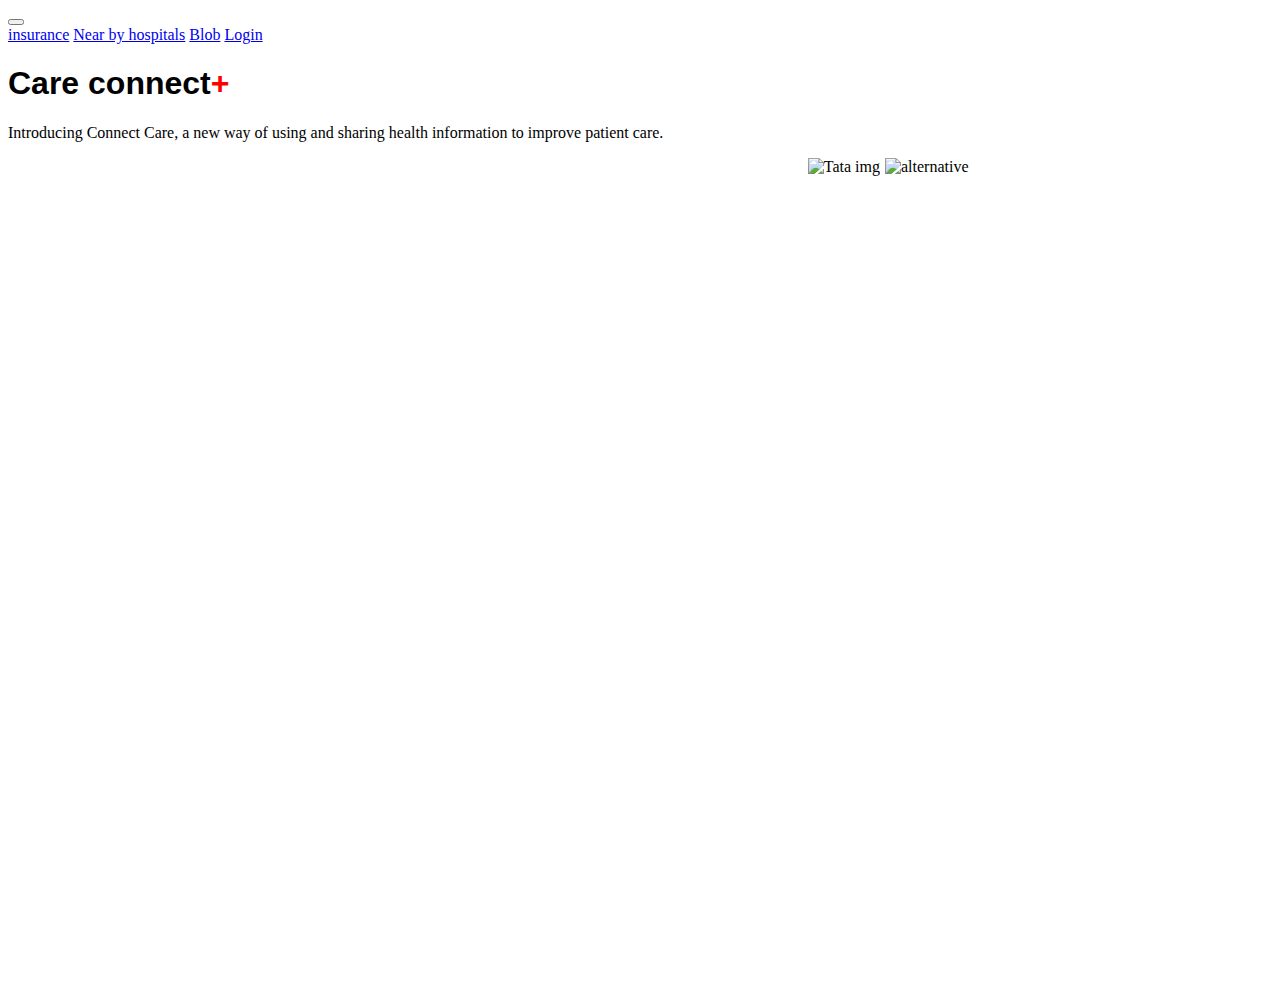
==== index.html @ 8c3f5fbf "first commit" ====
<!DOCTYPE html>
<html lang="en">
    <head>
        <meta charset="utf-8">
        
        <title>Team10</title>
        
    
        <!--<link href="C:\Users\Rajesh Pasupuleti\Desktop\New folder\css\bootstrap.css" rel="stylesheet">-->
        <!--<link href="C:\Users\Rajesh Pasupuleti\Desktop\New folder\css\fontawesome-all.css" rel="stylesheet">-->
        <!--<link href="C:\Users\Rajesh Pasupuleti\Desktop\New folder\css\swiper.css" rel="stylesheet">-->
        <link href="C:\Users\Rajesh Pasupuleti\Desktop\Hack2k23\css\styles.css" rel="stylesheet">
        <link rel="stylesheet" href="C:\Users\Rajesh Pasupuleti\Desktop\Hack2k23\login.html">
        <!-- Favicon  -->
    
          
    </head>
    <body data-bs-spy="scroll" data-bs-target="#navbarExample">
        <nav id="navbarExample" class="navbar navbar-expand-lg fixed-top navbar-dark" aria-label="Main navigation">
            <div class="container">
                <a class="navbar-brandlogo-image" href="indexhtml"><imgsrc="C:\Users\RajeshPasupuleti\Desktop\Hack2k23\Images\logo.png" alt="alternative"></a>

                <button class="navbar-toggler p-0 border-0" type="button" id="navbarSideCollapse" aria-label="Toggle navigation">
                    <span class="navbar-toggler-icon"></span>
                </button>
                <div class="nav">
                    <a class="btn-solid-lg" href="C:\xampp\htdocs\Hack2k23\css\insurence.html">insurance</a>
                                <a class="btn-solid-lg" href="C:\xampp\htdocs\Hack2k23\folder\maps.html">Near by hospitals</a>
                                <a class="btn-solid-lg" href="C:\xampp\htdocs\Hack2k23\css\blob.html">Blob</a>
                                <a class="btn-solid-lg"href="C:\xampp\htdocs\Hack2k23\login.html">Login</a>
                    <div class="row">
                        <div class="col-lg-6">
                            <div class="text-container">
                                <h1 style="font-family:'Gill Sans', 'Gill Sans MT', Calibri, 'Trebuchet MS', sans-serif " class="h1-large">Care connect<strong><span style="color: red;">+</span></strong></h1>
                                <p class="p-large">Introducing Connect Care, a new way of using and sharing health information to improve patient care. </p>
                                
                                <img style="width: 1200px; position: absolute; right: 1000px; height: 850px;" class="img-fluid" src="https://img.freepik.com/free-vector/heart-with-cardiograph-line-medical-blue-background_1017-24816.jpg" alt="alternative">
                                <img style="position: absolute; right: 400px; " src="C:\xampp\htdocs\Hack2k23\Images\Screenshot_20230107_054544.png" alt="Tata img">
                                <img style="width: 1200px; position: absolute; left: 885px; height: 850px;" class="img-fluid" src="https://img.freepik.com/free-vector/heart-with-cardiograph-line-medical-blue-background_1017-24816.jpg" alt="alternative">

                            </div> <!-- end of text-container -->
                    
                    </div> <!-- end of div -->
                </div>
                </div>
            </div>
        </nav>
        <header id="header" class="header">
            <svg class="header-decoration" data-name="Layer 3" xmlns="http://www.w3.org/2000/svg" preserveAspectRatio="none" viewBox="0 0 1920 305.139"><defs><style>.cls-1{fill:#ffffff;}</style></defs><title>header-decoration</title><path class="cls-1" d="M1486.486,36.773C1434.531,13.658,1401.068-5.1,1329.052,1.251c-92.939,8.2-152.759,70.189-180.71,89.478-23.154,15.979-134.286,104.091-171.753,128.16-50.559,32.48-98.365,59.228-166.492,67.5-67.648,8.21-124.574-6.25-152.992-18-42.218-17.454-42.218-17.454-90-39-35.411-15.967-81.61-34.073-141.58-34.054-116.6.037-262.78,77.981-354.895,80.062C53.1,275.793,22.75,273.566,0,260.566v44.573H1920V61.316c-36.724,23.238-76.008,61.68-177,65C1655.415,129.2,1556.216,67.8,1486.486,36.773Z" transform="translate(0 0)"/></svg>
        </header>
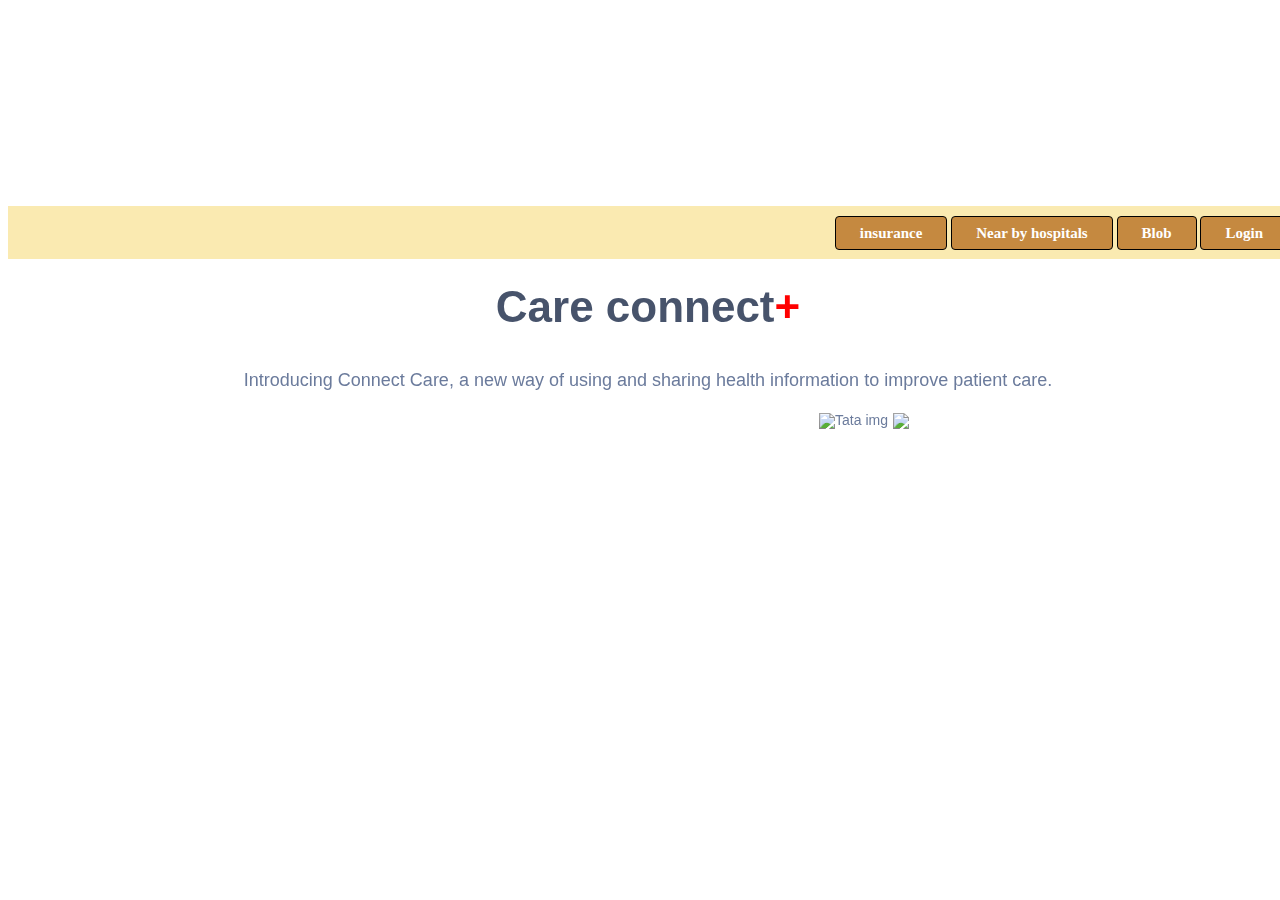
==== commit 80701857: "second commit" ====
--- a/index.html
+++ b/index.html
@@ -9,8 +9,9 @@
         <!--<link href="C:\Users\Rajesh Pasupuleti\Desktop\New folder\css\bootstrap.css" rel="stylesheet">-->
         <!--<link href="C:\Users\Rajesh Pasupuleti\Desktop\New folder\css\fontawesome-all.css" rel="stylesheet">-->
         <!--<link href="C:\Users\Rajesh Pasupuleti\Desktop\New folder\css\swiper.css" rel="stylesheet">-->
-        <link href="C:\Users\Rajesh Pasupuleti\Desktop\Hack2k23\css\styles.css" rel="stylesheet">
-        <link rel="stylesheet" href="C:\Users\Rajesh Pasupuleti\Desktop\Hack2k23\login.html">
+        <!-- <link href="C:\Users\Rajesh Pasupuleti\Desktop\Hack2k23\css\styles.css" rel="stylesheet"> -->
+        <!-- <link rel="stylesheet" href="C:\Users\Rajesh Pasupuleti\Desktop\Hack2k23\login.html"> -->
+        <link rel="stylesheet" href="./styles.css">
         <!-- Favicon  -->
     
           
@@ -24,10 +25,10 @@
                     <span class="navbar-toggler-icon"></span>
                 </button>
                 <div class="nav">
-                    <a class="btn-solid-lg" href="C:\xampp\htdocs\Hack2k23\css\insurence.html">insurance</a>
-                                <a class="btn-solid-lg" href="C:\xampp\htdocs\Hack2k23\folder\maps.html">Near by hospitals</a>
-                                <a class="btn-solid-lg" href="C:\xampp\htdocs\Hack2k23\css\blob.html">Blob</a>
-                                <a class="btn-solid-lg"href="C:\xampp\htdocs\Hack2k23\login.html">Login</a>
+                    <a class="btn-solid-lg" href="insurence.html">insurance</a>
+                                <a class="btn-solid-lg" href="maps.html">Near by hospitals</a>
+                                <a class="btn-solid-lg" href="blob.html">Blob</a>
+                                <a class="btn-solid-lg"href="login.html">Login</a>
                     <div class="row">
                         <div class="col-lg-6">
                             <div class="text-container">
--- a/styles.css
+++ b/styles.css
@@ -0,0 +1,602 @@
+
+body{
+	position: absolute;
+	bottom:600px;
+	background-image:" https://img.freepik.com/free-vector/heart-with-cardiograph-line-medical-blue-background_1017-24816.jpg";
+	
+}
+html {
+    width: 100%;
+	height: 100%;
+}
+
+body, p {
+	color: #6b7b9c; 
+	font: 400 1rem/1.75rem "Open Sans", sans-serif;
+}
+
+h1 {
+	color: #47536b;
+	font: 600 2.75rem/3.5rem "Poppins", sans-serif;
+}
+
+h2 {
+	color: #47536b;
+	font: 600 2.125rem/2.75rem "Poppins", sans-serif;
+}
+
+h3 {
+	color: #47536b;
+	font: 600 1.625rem/2.375rem "Poppins", sans-serif;
+}
+
+h4 {
+	color: #47536b;
+	font: 600 1.375rem/2.125rem "Poppins", sans-serif;
+}
+
+h5 {
+	color: #47536b;
+	font: 600 1.125rem/1.625rem "Poppins", sans-serif;
+}
+
+h6 {
+	color: #47536b;
+	font: 600 1rem/1.5rem "Poppins", sans-serif;
+}
+
+.p-large {
+	font-size: 1.125rem;
+	line-height: 1.875rem;
+}
+
+.container{
+	background-image: "https://ci3.googleusercontent.com/mail-img-att/[base64]s0-l75-ft";
+}
+
+.p-small {
+	font-size: 0.875rem;
+	line-height: 1.625rem;
+}
+
+.testimonial-text {
+	font-style: italic;
+}
+col-lg-6
+.testimonial-author {
+	font: 600 1rem/1.5rem "Poppins", sans-serif;
+}
+
+.li-space-lg li {
+	margin-bottom: 0.5rem;
+}
+
+a {
+	color: #6b7b9c;
+	text-decoration: underline;
+}
+
+a:hover {
+	color: #9c6c6b;
+	text-decoration: underline;
+}
+
+.blue {
+	color: #3377ff;
+}
+
+.mb-6 {
+	margin-bottom: 6rem;
+}
+
+.btn-solid-reg {
+	display: inline-block;
+	padding: 1.375rem 2.25rem 1.375rem 2.25rem;
+	border: 1px solid #3377ff;
+	border-radius: 0.25rem;
+	background-color: #3377ff;
+	color: #ffffff;
+	font-weight: 600;
+	font-size: 0.875rem;
+	line-height: 0;
+	text-decoration: none;
+	transition: all 0.2s;
+}
+
+.btn-solid-reg:hover {
+	border: 1px solid #3377ff;
+	background-color: transparent;
+	color: #3377ff;
+	text-decoration: none;
+}
+
+.btn-solid-lg {
+	display: inline-block;
+	font-family: cursive;
+	padding: 1rem 1.5rem 1rem 1.5rem;
+	border: 1px solid black;
+	border-radius: 0.25rem;
+	background-color: #C58940;
+	color: #ffffff;
+	font-weight: 600;
+	font-size: 15px;
+	line-height: 0;
+	text-decoration: none;
+	transition: all 0.2s;
+}
+
+.btn-solid-lg:hover {
+	font-family: cursive;
+	border: 4px solid #C58940;
+	background-color: transparent;
+	color: #C58940;
+	text-decoration: none;
+}
+
+.btn-outline-reg {
+	display: inline-block;
+	padding: 1.375rem 2.25rem 1.375rem 2.25rem;
+	border: 1px solid #47536b;
+	border-radius: 0.25rem;
+	background-color: transparent;
+	color: #47536b;
+	font-weight: 600;
+	font-size: 0.875rem;
+	line-height: 0;
+	text-decoration: none;
+	transition: all 0.2s;
+}
+
+.btn-outline-reg:hover {
+	border: 1px solid #47536b;
+	background-color: #47536b;
+	color: #ffffff;
+	text-decoration: none;
+}
+
+.btn-outline-lg {
+	display: inline-block;
+	padding: 1.5rem 2.375rem 1.5rem 2.375rem;
+	border: 1px solid #47536b;
+	border-radius: 0.25rem;
+	background-color: transparent;
+	color: #47536b;
+	font-weight: 600;
+	font-size: 0.875rem;
+	line-height: 0;
+	text-decoration: none;
+	transition: all 0.2s;
+}
+
+.btn-outline-lg:hover {
+	border: 1px solid #47536b;
+	background-color: #47536b;
+	color: #ffffff;
+	text-decoration: none;
+}
+
+.btn-outline-sm {
+	display: inline-block;
+	padding: 1rem 1.5rem 1rem 1.5rem;
+	border: 1px solid #47536b;
+	border-radius: 0.25rem;
+	background-color: transparent;
+	color: #47536b;
+	font-weight: 600;
+	font-size: 0.875rem;
+	line-height: 0;
+	text-decoration: none;
+	transition: all 0.2s;
+}
+
+.btn-outline-sm:hover {
+	border: 1px solid #47536b;
+	background-color: #47536b;
+	color: #ffffff;
+	text-decoration: none;
+}
+
+.form-group {
+	position: relative;
+	margin-bottom: 1.25rem;
+}
+
+.label-control {
+	position: absolute;
+	top: 0.87rem;
+	left: 1.375rem;
+	color: #6b7b9c;
+	opacity: 1;
+	font-size: 0.875rem;
+	line-height: 1.375rem;
+	cursor: text;
+	transition: all 0.2s ease;
+}
+
+.form-control-input:focus + .label-control,
+.form-control-input.notEmpty + .label-control,
+.form-control-textarea:focus + .label-control,
+.form-control-textarea.notEmpty + .label-control {
+	top: 0.125rem;
+	opacity: 1;
+	font-size: 0.75rem;
+	font-weight: 700;
+}
+
+.form-control-input,
+.form-control-select {
+	display: block; /* needed for proper display of the label in Firefox, IE, Edge */
+	width: 100%;
+	padding-top: 1.0625rem;
+	padding-bottom: 0.0625rem;
+	padding-left: 1.3125rem;
+	border: 1px solid #cbcbd1;
+	border-radius: 0.375rem;
+	background-color: #ffffff;
+	color: #6b7b9c;
+	font-size: 0.875rem;
+	line-height: 1.875rem;
+	transition: all 0.2s;
+	-webkit-appearance: none; /* removes inner shadow on form inputs on ios safari */
+}
+
+.form-control-select {
+	padding-top: 0.5rem;
+	padding-bottom: 0.5rem;
+	height: 3rem;
+}
+
+select {
+    /* you should keep these first rules in place to maintain cross-browser behavior */
+    -webkit-appearance: none;
+	-moz-appearance: none;
+	-ms-appearance: none;
+    -o-appearance: none;
+    appearance: none;
+    background-image: url('../images/down-arrow.png');
+    background-position: 96% 50%;
+    background-repeat: no-repeat;
+    outline: none;
+}
+
+.form-control-textarea {
+	display: block; /* used to eliminate a bottom gap difference between Chrome and IE/FF */
+	width: 100%;
+	height: 14rem; /* used instead of html rows to normalize height between Chrome and IE/FF */
+	padding-top: 1.5rem;
+	padding-left: 1.3125rem;
+	border: 1px solid #cbcbd1;
+	border-radius: 0.375rem;
+	background-color: #ffffff;
+	color: #6b7b9c;
+	font-size: 0.875rem;
+	line-height: 1.5rem;
+	transition: all 0.2s;
+}
+
+.form-control-input:focus,
+.form-control-select:focus,
+.form-control-textarea:focus {
+	border: 1px solid #a1a1a1;
+	outline: none; /* Removes blue border on focus */
+}
+
+.form-control-input:hover,
+.form-control-select:hover,
+.form-control-textarea:hover {
+	border: 1px solid #a1a1a1;
+}
+
+input[type='checkbox'] {
+	vertical-align: -10%;
+	margin-right: 0.5rem;
+}
+
+.form-control-submit-button {
+	display: inline-block;
+	width: 100%;
+	height: 3.125rem;
+	border: 1px solid #3377ff;
+	border-radius: 0.375rem;
+	background-color: #3377ff;
+	color: #ffffff;
+	font-weight: 600;
+	font-size: 0.875rem;
+	line-height: 0;
+	cursor: pointer;
+	transition: all 0.2s;
+}
+
+.form-control-submit-button:hover {
+	border: 1px solid #3377ff;
+	background-color: transparent;
+	color: #3377ff;
+}
+
+
+/* Fade-move Animation For Details Lightbox - Magnific Popup */
+/* at start */
+.my-mfp-slide-bottom .zoom-anim-dialog {
+	opacity: 0;
+	transition: all 0.2s ease-out;
+	-webkit-transform: translateY(-1.25rem) perspective(37.5rem) rotateX(10deg);
+	-ms-transform: translateY(-1.25rem) perspective(37.5rem) rotateX(10deg);
+	transform: translateY(-1.25rem) perspective(37.5rem) rotateX(10deg);
+}
+
+/* animate in */
+.my-mfp-slide-bottom.mfp-ready .zoom-anim-dialog {
+	opacity: 1;
+	-webkit-transform: translateY(0) perspective(37.5rem) rotateX(0); 
+	-ms-transform: translateY(0) perspective(37.5rem) rotateX(0); 
+	transform: translateY(0) perspective(37.5rem) rotateX(0); 
+}
+
+/* animate out */
+.my-mfp-slide-bottom.mfp-removing .zoom-anim-dialog {
+	opacity: 0;
+	-webkit-transform: translateY(-0.625rem) perspective(37.5rem) rotateX(10deg); 
+	-ms-transform: translateY(-0.625rem) perspective(37.5rem) rotateX(10deg); 
+	transform: translateY(-0.625rem) perspective(37.5rem) rotateX(10deg); 
+}
+
+/* dark overlay, start state */
+.my-mfp-slide-bottom.mfp-bg {
+	opacity: 0;
+	transition: opacity 0.2s ease-out;
+}
+
+/* animate in */
+.my-mfp-slide-bottom.mfp-ready.mfp-bg {
+	opacity: 0.8;
+}
+/* animate out */
+.my-mfp-slide-bottom.mfp-removing.mfp-bg {
+	opacity: 0;
+}
+/* end of fade-move animation for details lightbox - magnific popup */
+
+/* Fade Animation For Image Lightbox - Magnific Popup */
+@-webkit-keyframes fadeIn {
+	from {
+		opacity: 0;
+	}
+	to {
+		opacity: 1;
+	}
+}
+
+@keyframes fadeIn {
+	from {
+		opacity: 0;
+	}
+	to {
+		opacity: 1;
+	}
+}
+
+.fadeIn {
+	-webkit-animation: fadeIn 0.6s;
+	animation: fadeIn 0.6s;
+}
+
+@-webkit-keyframes fadeOut {
+	from {
+		opacity: 1;
+	}
+	to {
+		opacity: 0;
+	}
+}
+
+@keyframes fadeOut {
+	from {
+		opacity: 1;
+	}
+	to {
+		opacity: 0;
+	}
+}
+
+.fadeOut {
+	-webkit-animation: fadeOut 0.8s;
+	animation: fadeOut 0.8s;
+}
+/* end of fade animation for image lightbox - magnific popup */
+
+
+/**********************/
+/*     Navigation     */
+/**********************/
+.navbar {
+	background-color: #ffffff;
+	font-size: 0.875rem;
+	line-height: 0.875rem;
+	box-shadow: 0 0.0625rem 0.375rem 0 rgba(0, 0, 0, 0.1)
+}
+
+.navbar .navbar-brand {
+	padding-top: 0.25rem;
+	padding-bottom: 0.25rem;
+}
+
+.navbar .logo-image img {
+    width: 80px;
+	height: 30px;
+}
+
+.navbar .logo-text {
+	color: #47536b;
+	font-weight: 700;
+	font-size: 2rem;
+	line-height: 1rem;
+	text-decoration: none;
+}
+
+
+.navbar .navbar-nav {
+	margin-top: 0.75rem;
+	margin-bottom: 0.5rem;
+}
+
+.navbar.navbar-light .nav-item .nav-link {
+	padding-top: 0.625rem;
+	padding-bottom: 0.625rem;
+	color: #9c6b72;
+	text-decoration: none;
+	transition: all 0.2s ease;
+}
+
+.navbar .nav-item.dropdown.show .nav-link,
+.navbar .nav-item .nav-link:hover,
+.navbar .nav-item .nav-link.active {
+	color: #ff3333;
+}
+
+/* Dropdown Menu */
+.navbar .dropdown .dropdown-menu {
+	animation: fadeDropdown 0.2s; /* required for the fade animation */
+}
+
+@keyframes fadeDropdown {
+    0% {
+        opacity: 0;
+    }
+
+    100% {
+        opacity: 1;
+	}
+}
+
+.navbar .dropdown-menu {
+	margin-top: 0.5rem;
+	margin-bottom: 0.5rem;
+	border: none;
+}
+
+.navbar .dropdown-item {
+	padding-top: 0.5rem;
+	padding-bottom: 0.5rem;
+	color: #6b7b9c;
+	font-size: 0.875rem;
+	line-height: 0.875rem;
+	text-decoration: none;
+}
+
+.navbar .dropdown-item:hover {
+	background-color: #ffffff;
+	color: #3377ff;
+}
+
+.navbar .dropdown-divider {
+	width: 100%;
+	height: 1px;
+	margin: 0.5rem auto 0.5rem auto;
+	border: none;
+	background-color: #e6e3e3;
+}
+/* end of dropdown menu */
+
+.navbar .nav-item .btn-outline-sm {
+	margin-top: 0.125rem;
+	margin-bottom: 1.375rem;
+	border: 1px solid #3377ff;
+	color: #3377ff;
+}
+
+.navbar .nav-item .btn-outline-sm:hover {
+	border: 1px solid #3377ff;
+	background-color: #3377ff;
+	color: #ffffff;
+}
+
+.navbar .navbar-toggler {
+	padding: 0;
+	border: none;
+	font-size: 1.25rem;
+}
+
+
+/*****************/
+/*    Header     */
+/*****************/
+.header {
+	position: absolute;
+	/*padding-top: 7rem;
+	padding-bottom: 4.5rem;*/
+	text-align: center;
+}
+
+.header h1 {
+	margin-bottom: 1.125rem;
+}
+
+.header .p-large {
+	margin-bottom: 2.5rem;
+}
+
+.header .label-control {
+	top: 1.0625rem;
+}
+
+.header .form-control-input {
+	padding-top: 1.25rem;
+	padding-bottom: 0.25rem;
+}
+
+.header .form-control-submit-button {
+	height: 3.5rem;
+}
+
+	/* Header */
+	.header {
+		padding-top: 9rem;
+	}
+
+	.header h1 {
+		font-size: 3.75rem;
+		line-height: 4.25rem;
+	}
+
+	.header p {
+		width: 46rem;
+		margin-right: auto;
+		margin-left: auto;
+	}
+
+	.hhh{
+		background-color: powderblue;
+		padding: 100px;
+	}
+
+	.lll:hover{
+		background-color: black;
+		color: white;
+	}
+	.lll{
+		width: 80px;
+		height: 30px;
+	}
+	.nav{
+		text-align: right;
+		margin-top: 0;
+		position: fixed;
+		width: 100%;
+		height: 43px;
+		background-color: #FAEAB1;
+		padding-top: 10px;
+	}
+	.container{
+		position:absolute;
+		bottom: 100px;
+		width: 100%;
+		height: 100%;
+		background-image: url("./unnamed.png");
+	}
+	.col-lg-6{
+		position: absolute;
+		width: 100%;
+		height: 100%;
+		text-align: center;
+	}
+	